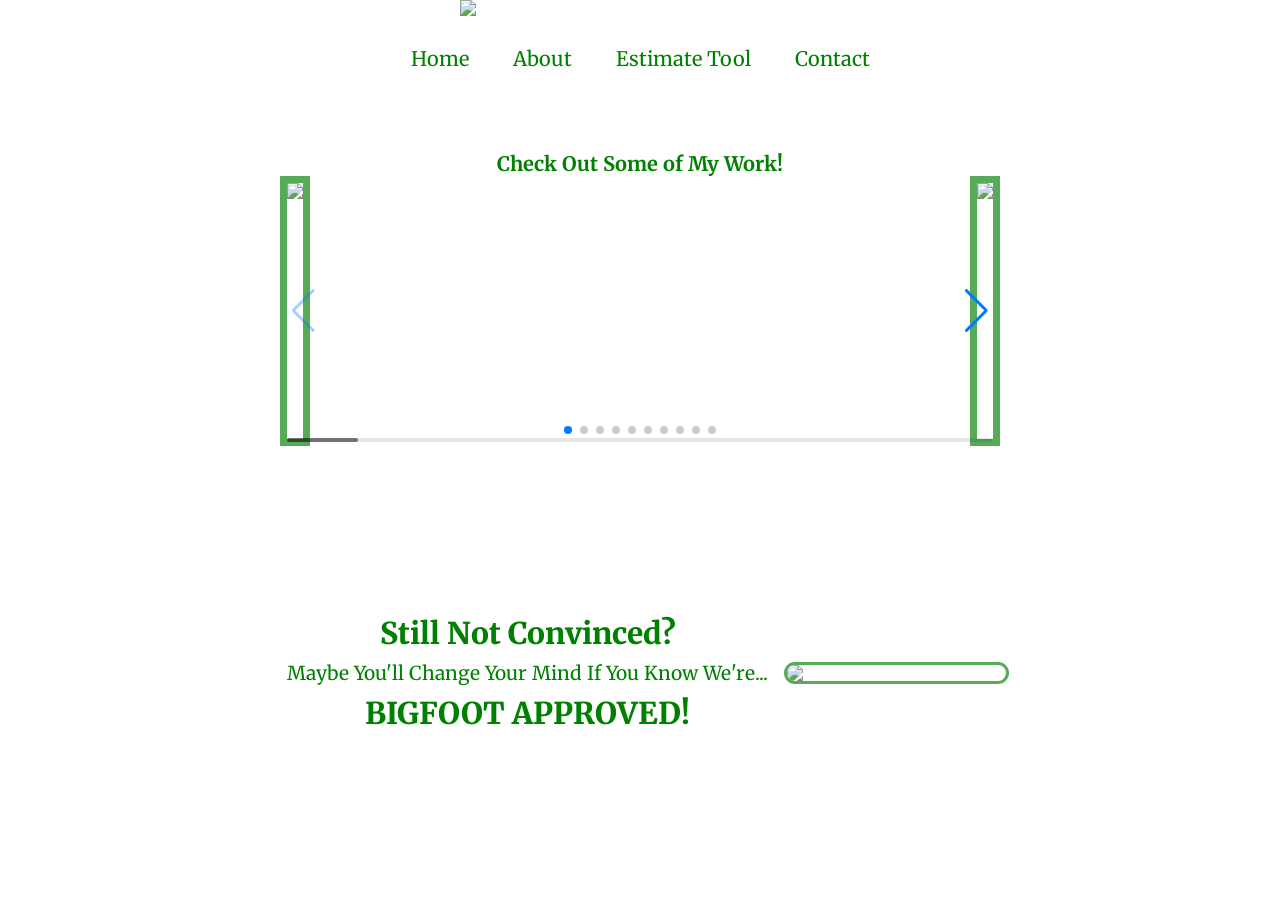
==== index.html @ 900a5e8a "Add files via upload" ====
<!DOCTYPE html>
<html lang="en">
<head>
    <meta charset="UTF-8">
    <meta name="viewport" content="width=device-width, initial-scale=1.0">
    <link href = "styles.css" type = "text/css" rel = "stylesheet">
    <link href = "index.css" type = "text/css" rel = "stylesheet">
    <title>Monty's Power Washing</title>
    <link
    rel="stylesheet"
    href="https://cdn.jsdelivr.net/npm/swiper@11/swiper-bundle.min.css"
    />
</head>
<body class = "container full-height-grow">
    <script src="https://cdn.jsdelivr.net/npm/swiper@11/swiper-bundle.min.js"></script>
    
    <header class = "main-header">
        <a href= "/" class="brand-logo">
            <img src = "/Pictures/logo.png" />
        </a>
        
    </header>
    <nav class = "main-nav">
        <ul class = "nav-links">
            <li><a href = "index.html">Home</a></li>
            <li><a href = "about.html">About</a></li>
            <li><a href = "estimate-tool.html">Estimate Tool</a></li>
            <li><a href = "contact.html">Contact</a></li>
        </ul>
    </nav>

    <h1 class = "swiper-header">Check Out Some of My Work!</h1>
    
    <div class="swiper">
        <!-- Additional required wrapper -->
        <div class="swiper-wrapper">
          <!-- Slides -->
          <div class="swiper-slide">
            <img src = "/Pictures/Before 1.png"> 
            <img src = "/Pictures/After 1.png">
          </div>
          <div class="swiper-slide">
            <img src = "/Pictures/Before 2.png"> 
            <img src = "/Pictures/After 2.png">
          </div>
          <div class="swiper-slide">
            <img src = "/Pictures/Before 3.png"> 
            <img src = "/Pictures/After 3.png">
          </div>
          <div class="swiper-slide">
            <img src = "/Pictures/Before 4.png"> 
            <img src = "/Pictures/After 4.png">
          </div>
          <div class="swiper-slide">
            <img src = "/Pictures/Before 5.png"> 
            <img src = "/Pictures/After 5.png">
          </div>
          <div class="swiper-slide">
            <img src = "/Pictures/Before 6.png"> 
            <img src = "/Pictures/After 6.png">
          </div>
          <div class="swiper-slide">
            <img src = "/Pictures/Before 7.png"> 
            <img src = "/Pictures/After 7.png">
          </div>
          <div class="swiper-slide">
            <img src = "/Pictures/Before 8.png"> 
            <img src = "/Pictures/After 8.png">
          </div>
          <div class="swiper-slide">
            <img src = "/Pictures/Before 9.png"> 
            <img src = "/Pictures/After 9.png">
          </div>
          <div class="swiper-slide">
            <img src = "/Pictures/Before 10.png"> 
            <img src = "/Pictures/After 10.png">
          </div>
          ...
        </div>
        <!-- If we need pagination -->
        <div class="swiper-pagination"></div>
      
        <!-- If we need navigation buttons -->
        <div class="swiper-button-prev"></div>
        <div class="swiper-button-next"></div>
      
        <!-- If we need scrollbar -->
        <div class="swiper-scrollbar"></div>
    </div>
    <script> const swiper = new Swiper('.swiper', {
      
        // If we need pagination
        pagination: {
          el: '.swiper-pagination',
        },
      
        // Navigation arrows
        navigation: {
          nextEl: '.swiper-button-next',
          prevEl: '.swiper-button-prev',
        },
      
        // And if we need scrollbar
        scrollbar: {
          el: '.swiper-scrollbar',
        },
      });
    </script>

    <footer class = "bigfoot-approved">
        <div class = "not-convinced">
            <div class = "title">Still Not Convinced?</div>  
            <div class = "subtitle">Maybe You'll Change Your Mind If You Know We're...</div>
            <div class = "title">BIGFOOT APPROVED!</div>
        </div>
        <div class = "bigfoot-picture">
          <img src = "/Pictures/IMG_9907.JPG">
        </div>
    </footer>
</body>
</html>
---- styles.css ----
@import url('https://fonts.googleapis.com/css2?family=Merriweather:ital,wght@0,300;0,400;0,700;0,900;1,300;1,400;1,700;1,900&display=swap');

* {
    box-sizing: border-box;
    padding: 0;
    margin: 0;
}


body {
    background-color: #FFFFFF;
    font-family: "Merriweather", serif;
    color: green;
    min-height: 100vh
}

.full-height-grow {
    display: flex;
    flex-direction: column;
}

.brand-logo {
    display: flex;
    justify-content: center;
    img {
        width: 40vmin;
    }
    color: inherit;
}

li, a {
    text-decoration: none;
    font-size: 2.5vw;
    font-size: max(12px, min(2.5vw, 20px)); 
    font-size: clamp(12px, 2.5vw, 20px);
    color: inherit;
}

.main-nav {
    display: flex;
    justify-content: space-between;
    align-items: center;
    text-align: center;
    padding: 30px 10%;
    margin: 0 auto;
}

.nav-links {
    list-style: none;
    margin: 0 auto;
}

.nav-links li {
    display: inline-block;
    text-align: center;
    padding: 0px 20px;
    padding-bottom: 50px
}

.nav-links li a:hover {
    color: lightgreen;
    background-color: rgb(83, 43, 43);
}



.title {
    font-size: 2.5vw;
    font-size: max(15px, min(2.5vw, 30px)); 
    font-size: clamp(15px, 2.5vw, 30px);
    padding: 1vmin;
    font-weight: 800;
    text-align: center;
}

.subtitle {
    text-align: center;
    font-size: 1.5vw;
    font-size: max(11px, min(1.5vw, 20px)); 
    font-size: clamp(11px, 1.5vw, 20px);
}

.paragraph {
    text-align: center;
    font-size: 1.5vw;
    font-size: max(11px, min(1.5vw, 22px)); 
    font-size: clamp(11px, 1.5vw, 22px);
    padding: 1vmin;
}
---- index.css ----
.swiper-header {
    text-align: center;
    font-size: 2.5vw;
    font-size: max(12px, min(2.5vw, 20px)); 
    font-size: clamp(12px, 2.5vw, 20px);
}

.swiper {
    width: 80vmin;
    height: 30vmin;
    display: flex;
    .swiper-slide {
        display:flex;
    }
}

.swiper-slide {
    img {
        border: 7px solid rgba(0, 128, 0, 0.662);
    }
    justify-content: space-between;
}

@media (max-width: 700px) {
    .swiper {
        width: 50vmin;
        height: 78vmin;
        .swiper-slide {
            flex-direction: column;
        }
    }

    .swiper-slide {
        align-items: space-between;
    }
}

.bigfoot-approved {
    padding: 2vmin;
    display: flex;
    justify-content: center;
    align-items: center;
    flex-grow: 1;
    
}

.not-convinced {
    padding: 0 10px;
    display: flex;
    flex-direction: column;
    width: 40vw;
    align-items: center;
}

.bigfoot-picture {
    img {
        width: 25vmin;
        border: 3px solid rgba(0, 128, 0, 0.662);
        border-radius: 25px;
    }
    display: flex;
    justify-content: center;
    align-items: center;
    
}
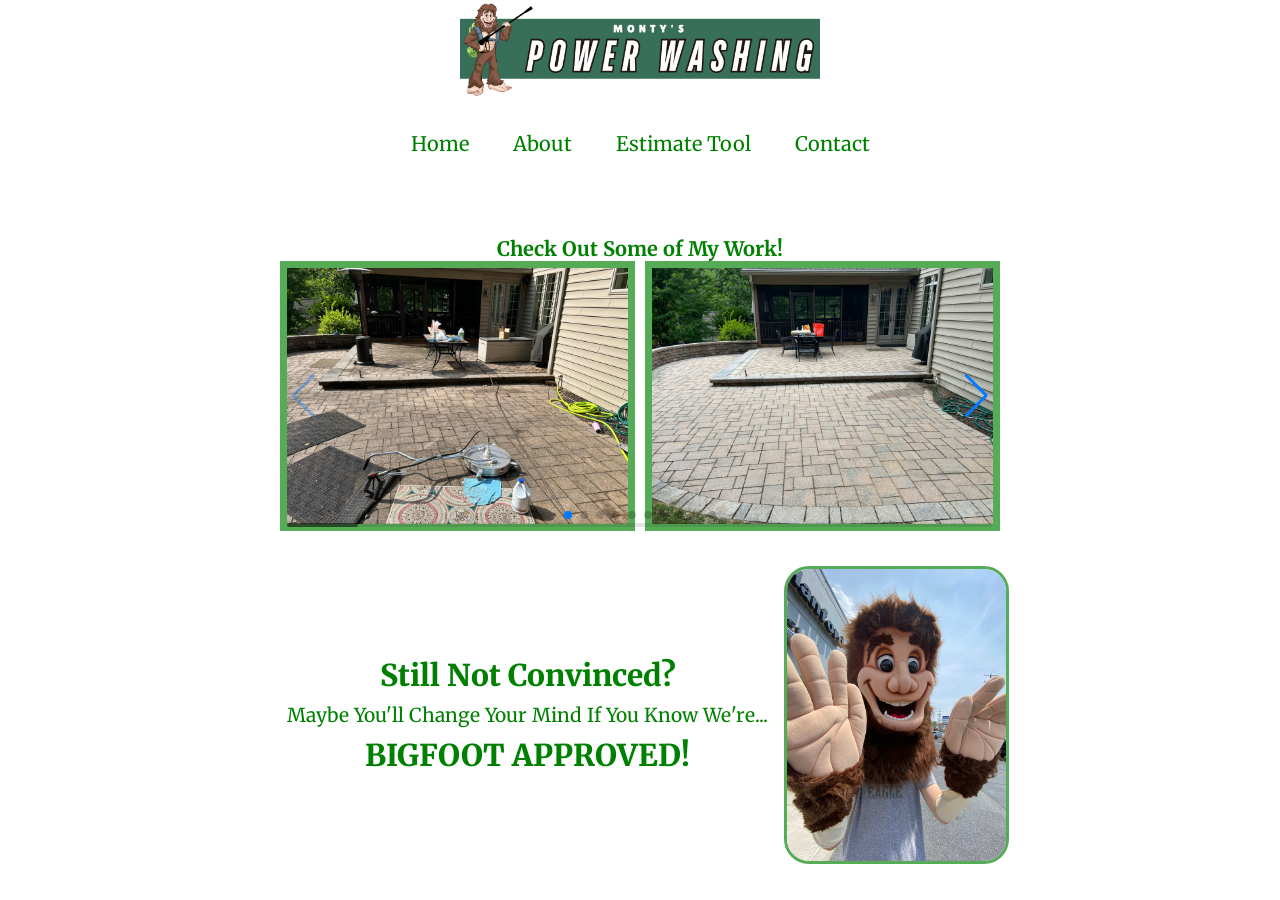
==== commit a907f5b0: "Picture_Fixes" ====
--- a/index.html
+++ b/index.html
@@ -16,7 +16,7 @@
     
     <header class = "main-header">
         <a href= "/" class="brand-logo">
-            <img src = "/Pictures/logo.png" />
+            <img src = "./Pictures/logo.png" />
         </a>
         
     </header>
@@ -36,44 +36,44 @@
         <div class="swiper-wrapper">
           <!-- Slides -->
           <div class="swiper-slide">
-            <img src = "/Pictures/Before 1.png"> 
-            <img src = "/Pictures/After 1.png">
+            <img src = "./Pictures/Before 1.png"> 
+            <img src = "./Pictures/After 1.png">
           </div>
           <div class="swiper-slide">
-            <img src = "/Pictures/Before 2.png"> 
-            <img src = "/Pictures/After 2.png">
+            <img src = "./Pictures/Before 2.png"> 
+            <img src = "./Pictures/After 2.png">
           </div>
           <div class="swiper-slide">
-            <img src = "/Pictures/Before 3.png"> 
-            <img src = "/Pictures/After 3.png">
+            <img src = "./Pictures/Before 3.png"> 
+            <img src = "./Pictures/After 3.png">
           </div>
           <div class="swiper-slide">
-            <img src = "/Pictures/Before 4.png"> 
-            <img src = "/Pictures/After 4.png">
+            <img src = "./Pictures/Before 4.png"> 
+            <img src = "./Pictures/After 4.png">
           </div>
           <div class="swiper-slide">
-            <img src = "/Pictures/Before 5.png"> 
-            <img src = "/Pictures/After 5.png">
+            <img src = "./Pictures/Before 5.png"> 
+            <img src = "./Pictures/After 5.png">
           </div>
           <div class="swiper-slide">
-            <img src = "/Pictures/Before 6.png"> 
-            <img src = "/Pictures/After 6.png">
+            <img src = "./Pictures/Before 6.png"> 
+            <img src = "./Pictures/After 6.png">
           </div>
           <div class="swiper-slide">
-            <img src = "/Pictures/Before 7.png"> 
-            <img src = "/Pictures/After 7.png">
+            <img src = "./Pictures/Before 7.png"> 
+            <img src = "./Pictures/After 7.png">
           </div>
           <div class="swiper-slide">
-            <img src = "/Pictures/Before 8.png"> 
-            <img src = "/Pictures/After 8.png">
+            <img src = "./Pictures/Before 8.png"> 
+            <img src = "./Pictures/After 8.png">
           </div>
           <div class="swiper-slide">
-            <img src = "/Pictures/Before 9.png"> 
-            <img src = "/Pictures/After 9.png">
+            <img src = "./Pictures/Before 9.png"> 
+            <img src = "./Pictures/After 9.png">
           </div>
           <div class="swiper-slide">
-            <img src = "/Pictures/Before 10.png"> 
-            <img src = "/Pictures/After 10.png">
+            <img src = "./Pictures/Before 10.png"> 
+            <img src = "./Pictures/After 10.png">
           </div>
           ...
         </div>
@@ -114,7 +114,7 @@
             <div class = "title">BIGFOOT APPROVED!</div>
         </div>
         <div class = "bigfoot-picture">
-          <img src = "/Pictures/IMG_9907.JPG">
+          <img src = "./Pictures/IMG_9907.JPG">
         </div>
     </footer>
 </body>
